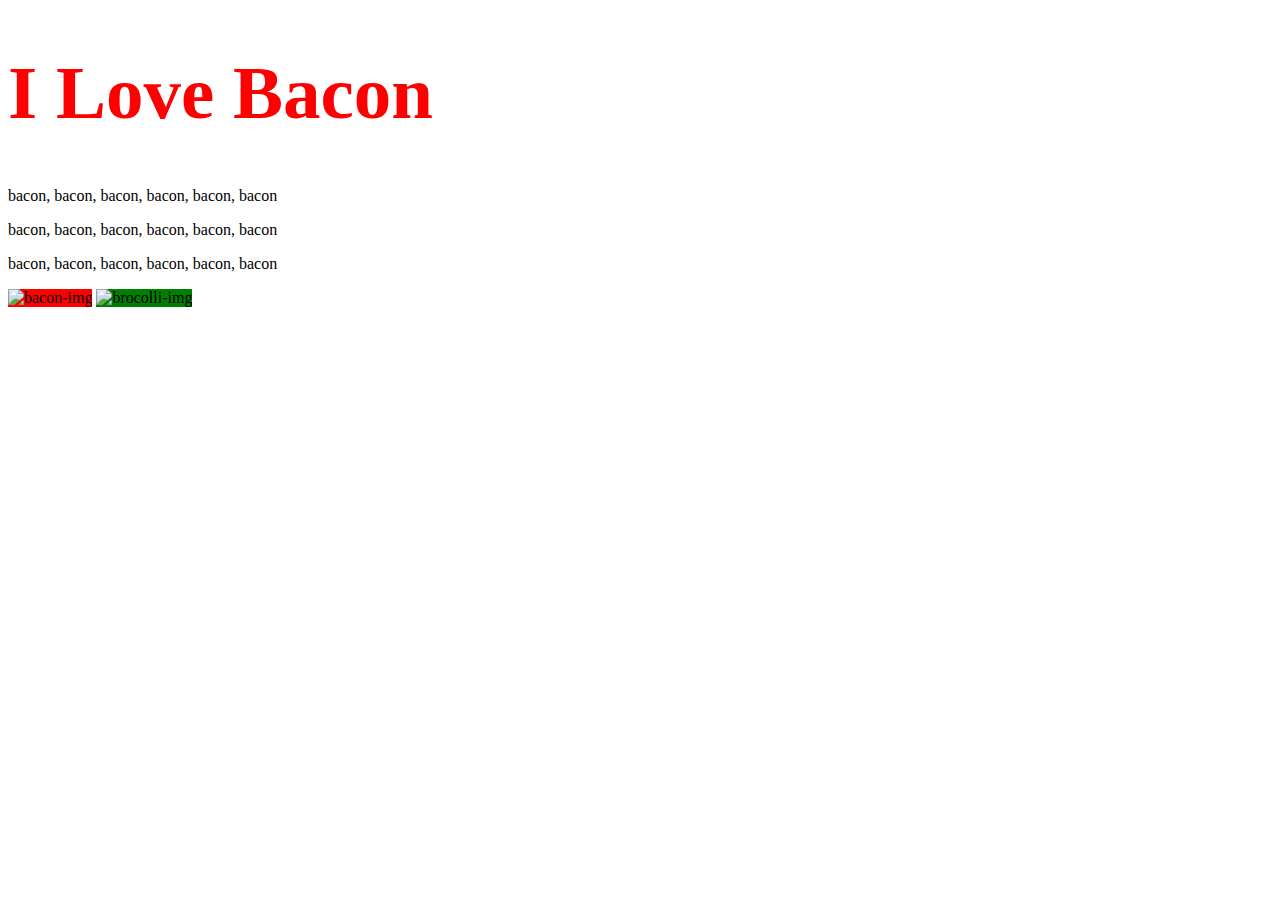
==== Section4: Introduction to CSS/CSS - Bacon Fansite/index.html @ c24ea861 "classes" ====
<!DOCTYPE html>
<html>

<head>
  <meta charset="utf-8">
  <title>Bacon Fansite</title>
  <link rel="stylesheet" href="css/styles.css">
</head>

<body>
  <h1>I Love Bacon</h1>
  <p>bacon, bacon, bacon, bacon, bacon, bacon</p>
  <p>bacon, bacon, bacon, bacon, bacon, bacon</p>
  <p>bacon, bacon, bacon, bacon, bacon, bacon</p>
  <img class="bacon" src="https://emojipedia-us.s3.amazonaws.com/thumbs/240/apple/118/bacon_1f953.png" alt="bacon-img">
  <img class="brocolli" src="https://emojipedia-us.s3.dualstack.us-west-1.amazonaws.com/thumbs/120/apple/325/broccoli_1f966.png" alt="brocolli-img" width="150" height="150">
  
</body>

</html>
---- Section4: Introduction to CSS/CSS - Bacon Fansite/css/styles.css ----
h1 { color: red;
    font-size: 75px;}

.brocolli{
    background-color: green;
}

.bacon{
    background-color: red;
}
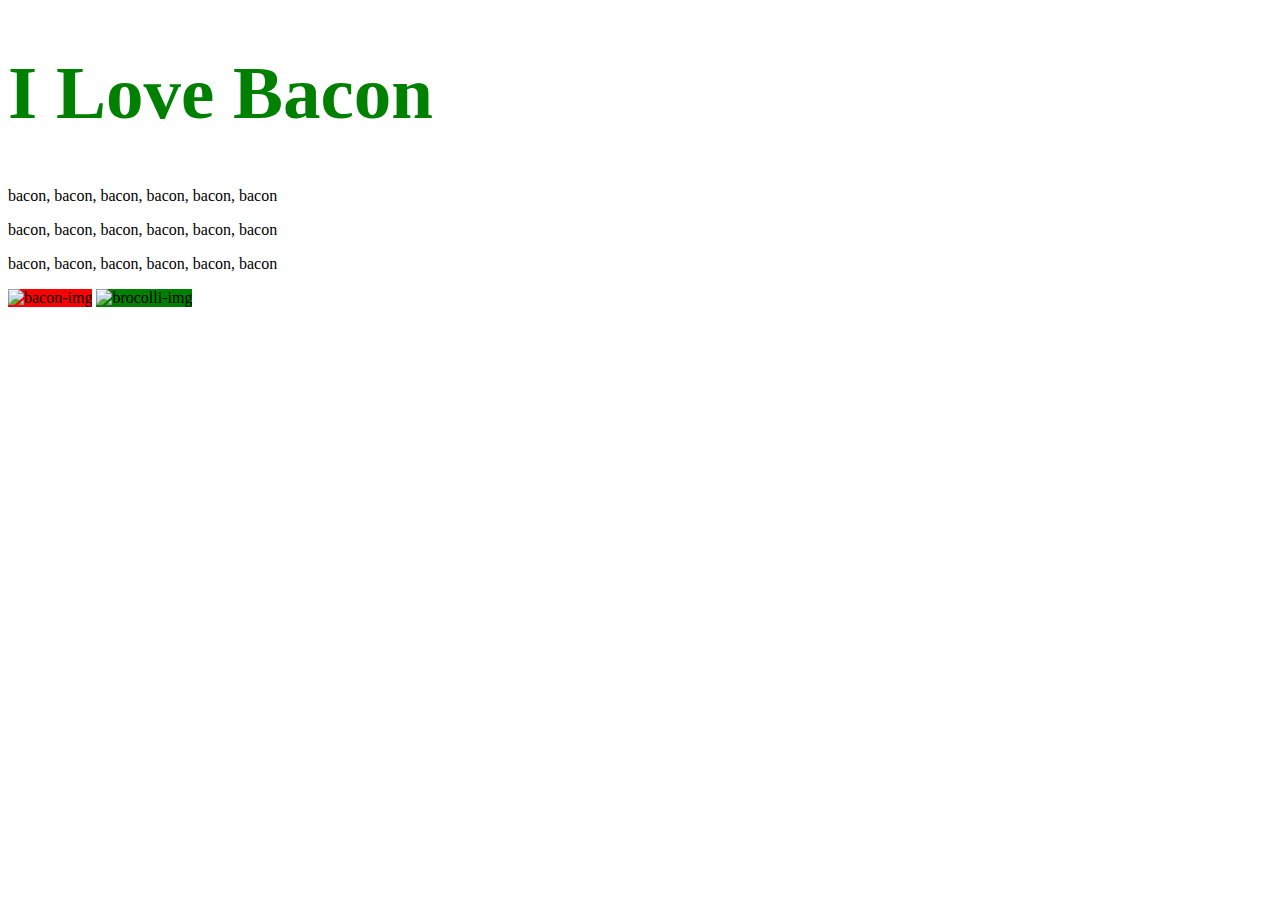
==== commit 87b6c9d1: "id and pesudo classes" ====
--- a/Section4: Introduction to CSS/CSS - Bacon Fansite/index.html
+++ b/Section4: Introduction to CSS/CSS - Bacon Fansite/index.html
@@ -8,12 +8,12 @@
 </head>
 
 <body>
-  <h1>I Love Bacon</h1>
+  <h1 id="heading">I Love Bacon</h1>
   <p>bacon, bacon, bacon, bacon, bacon, bacon</p>
   <p>bacon, bacon, bacon, bacon, bacon, bacon</p>
   <p>bacon, bacon, bacon, bacon, bacon, bacon</p>
-  <img class="bacon" src="https://emojipedia-us.s3.amazonaws.com/thumbs/240/apple/118/bacon_1f953.png" alt="bacon-img">
-  <img class="brocolli" src="https://emojipedia-us.s3.dualstack.us-west-1.amazonaws.com/thumbs/120/apple/325/broccoli_1f966.png" alt="brocolli-img" width="150" height="150">
+  <img class="bacon hoverpic" id="hoverpic" src="https://emojipedia-us.s3.amazonaws.com/thumbs/240/apple/118/bacon_1f953.png" alt="bacon-img">
+  <img class="brocolli hoverpic" src="https://emojipedia-us.s3.dualstack.us-west-1.amazonaws.com/thumbs/120/apple/325/broccoli_1f966.png" alt="brocolli-img" width="150" height="150">
   
 </body>
 
--- a/Section4: Introduction to CSS/CSS - Bacon Fansite/css/styles.css
+++ b/Section4: Introduction to CSS/CSS - Bacon Fansite/css/styles.css
@@ -1,10 +1,26 @@
 h1 { color: red;
     font-size: 75px;}
-
+    
 .brocolli{
     background-color: green;
 }
 
+/* Classes can be used multiple times */
 .bacon{
     background-color: red;
+}
+
+/* ID's can only be used once */
+#heading{
+    color:green;
+}
+
+/*Pseudo classes - are like hover, that happens when an action is done?*/
+
+#heading:hover{
+    color: red;
+}
+
+.hoverpic:hover{
+    background-color: white;
 }